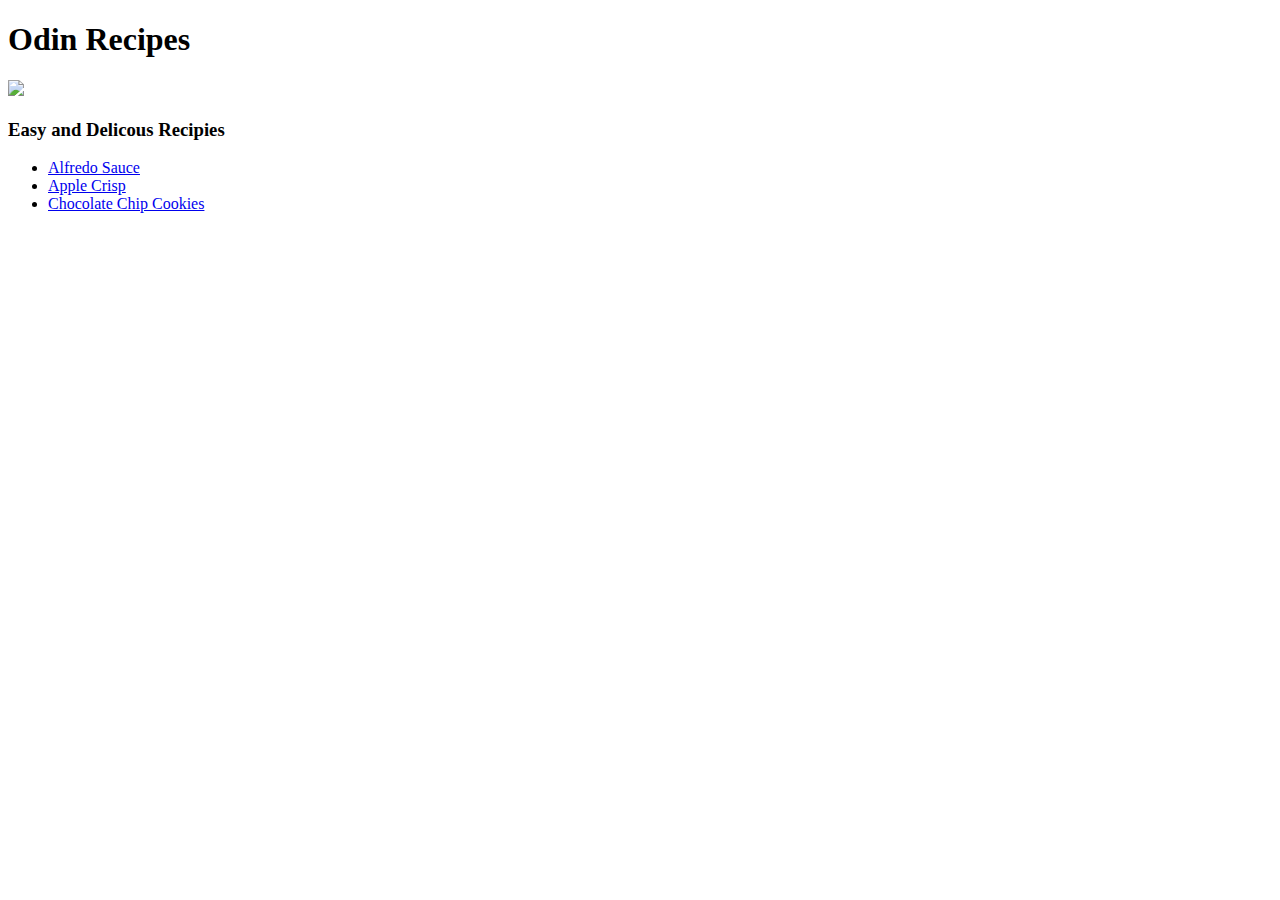
==== index.html @ ac08286e "Adding recipes" ====
<!DOCTYPE html>
<html>
    <head>
        <title>Odin Project Recipes</title>
        <meta charset="UTF-8">
    </head>
    <body>
        <h1>Odin Recipes</h1>
        <img src="images/chef.gif"></src>
        <h3>Easy and Delicous Recipies</h3>
        <ul>
            <li><a href="recipes/alfredo.html">Alfredo Sauce</a></li>
            <li><a href="recipes/apple_crisp.html">Apple Crisp</a></li>
            <li><a href="recipes/cookie.html">Chocolate Chip Cookies</a></li>
        </ul>
    </body>
</html>
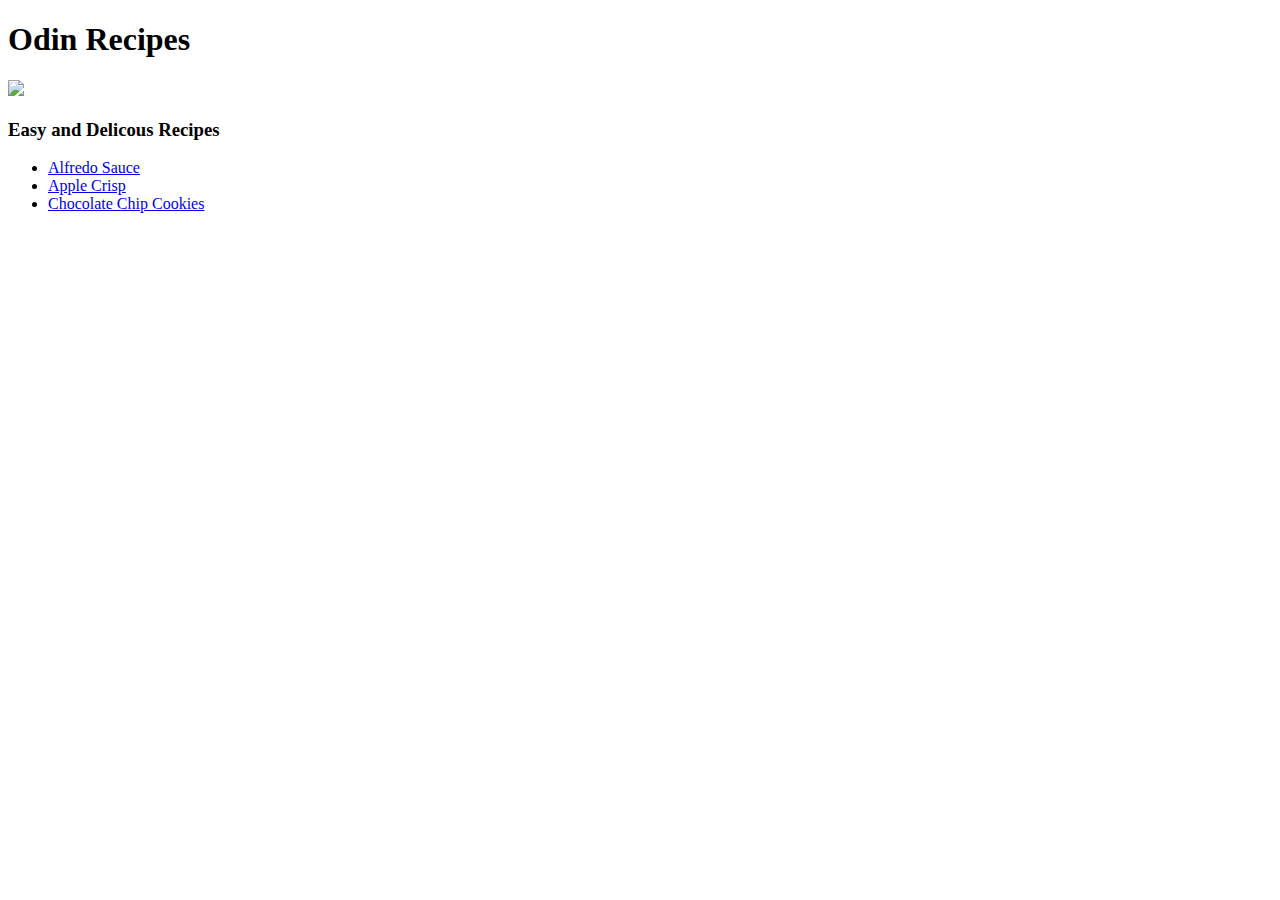
==== commit 35970b94: "fixed a typo in index.html" ====
--- a/index.html
+++ b/index.html
@@ -7,7 +7,7 @@
     <body>
         <h1>Odin Recipes</h1>
         <img src="images/chef.gif"></src>
-        <h3>Easy and Delicous Recipies</h3>
+        <h3>Easy and Delicous Recipes</h3>
         <ul>
             <li><a href="recipes/alfredo.html">Alfredo Sauce</a></li>
             <li><a href="recipes/apple_crisp.html">Apple Crisp</a></li>
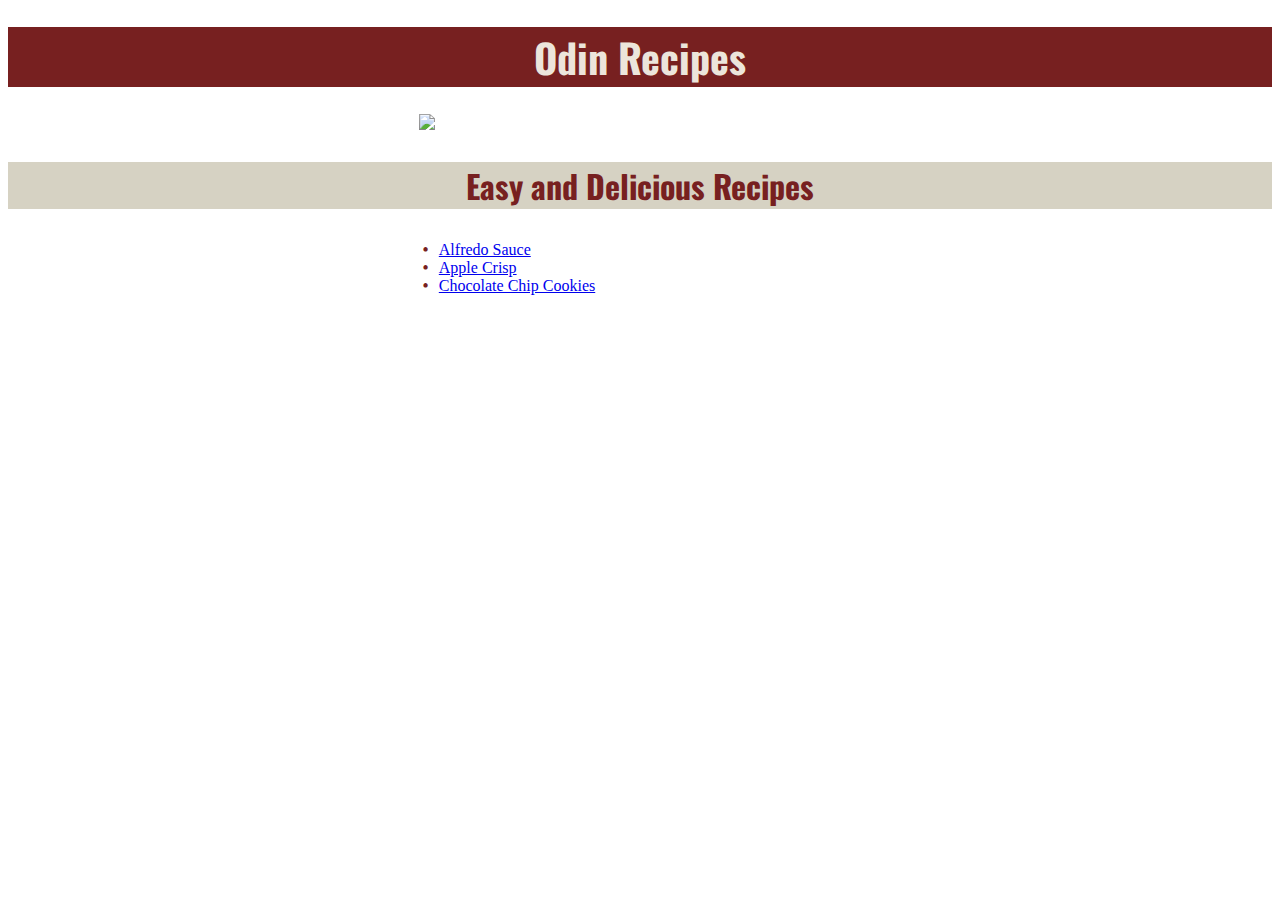
==== commit fc833681: "added styles.css" ====
--- a/index.html
+++ b/index.html
@@ -3,12 +3,13 @@
     <head>
         <title>Odin Project Recipes</title>
         <meta charset="UTF-8">
+        <link rel="stylesheet" href="styles.css" />
     </head>
     <body>
         <h1>Odin Recipes</h1>
-        <img src="images/chef.gif"></src>
-        <h3>Easy and Delicous Recipes</h3>
-        <ul>
+        <img src="images/chef.gif" class="center">
+        <h3>Easy and Delicious Recipes</h3>
+        <ul class="center">
             <li><a href="recipes/alfredo.html">Alfredo Sauce</a></li>
             <li><a href="recipes/apple_crisp.html">Apple Crisp</a></li>
             <li><a href="recipes/cookie.html">Chocolate Chip Cookies</a></li>
--- a/styles.css
+++ b/styles.css
@@ -0,0 +1,58 @@
+@import url('https://fonts.googleapis.com/css2?family=Oswald:wght@500&display=swap');
+
+h1{
+    font-family: "Oswald", sans-serif;
+    color: rgb(236, 229, 219);
+    text-align: center;
+    background-color: rgb(119, 32, 32);
+    font-size: 250%;
+}
+
+h3{
+    font-family: "Oswald", sans-serif;
+    text-align: center;
+    color: rgb(119, 32, 32);
+    background-color: rgb(214, 210, 195);
+    font-size: 200%;
+}
+
+h4{
+    font-family: "Oswald", sans-serif;
+    text-align: center;
+    color: rgb(119, 32, 32);
+    font-size: 175%;
+}
+
+ul{
+    margin-left: 15%;
+    margin-right: 15%;
+    list-style: none;
+}
+
+ul li::before {
+    content: "\2022";  /* Add content: \2022 is the CSS Code/unicode for a bullet */
+    color: rgb(119, 32, 32);
+    font-weight: bold; /* If you want it to be bold */
+    display: inline-block; /* Needed to add space between the bullet and the text */
+    width: 1em; /* Also needed for space (tweak if needed) */
+    margin-left: -1em; /* Also needed for space (tweak if needed) */
+  }
+
+ol{
+    margin-left: 15%;
+    margin-right: 15%;
+}
+
+p{
+    font-size: 16px;
+    margin-left: 17%;
+    margin-right: 17%;
+}
+
+.center{
+    display: block;
+    margin-left: auto;
+    margin-right: auto;
+    width: 35%;
+    height: auto;
+}